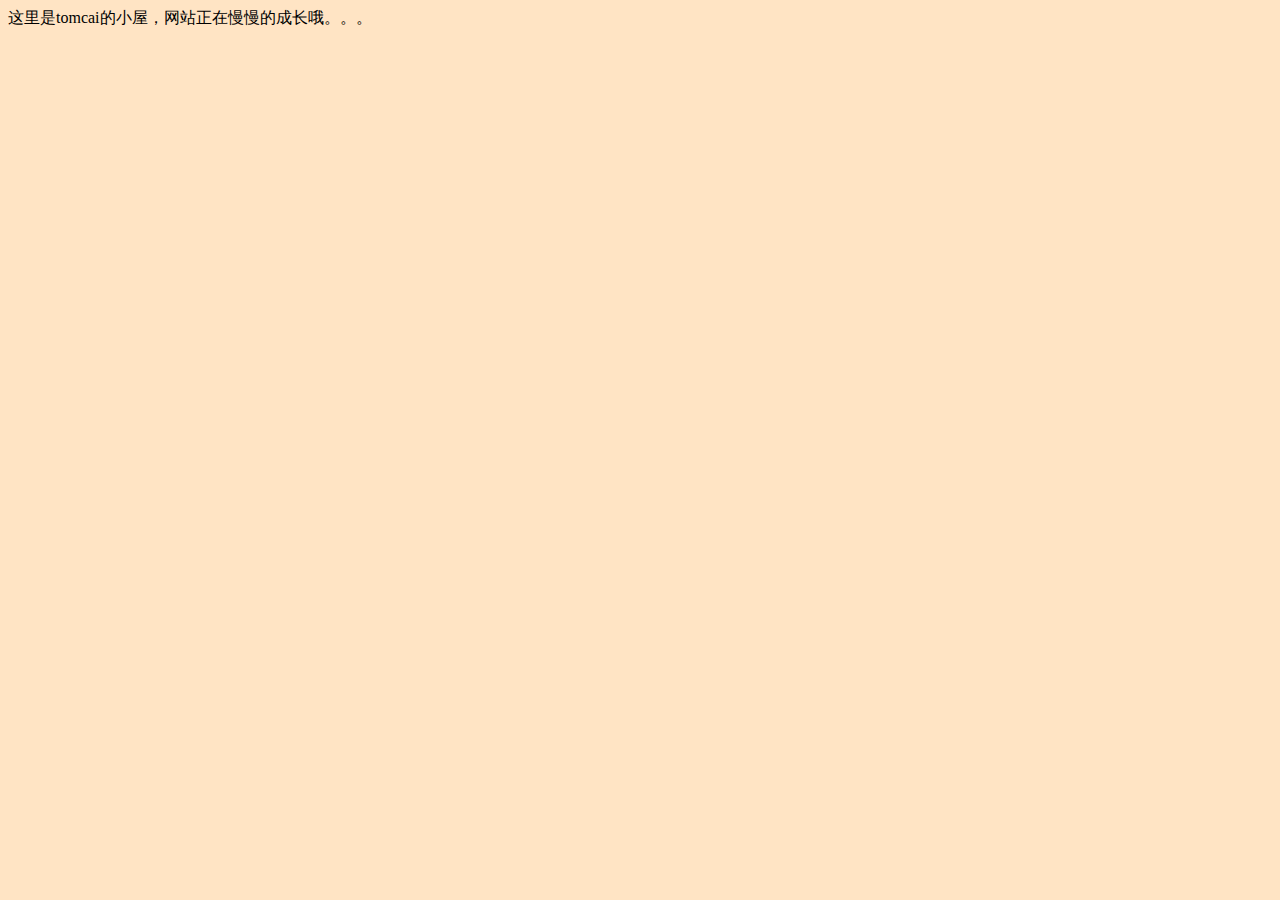
==== src/main/resources/templates/index.html @ d6c00ff4 "1.0" ====
<!DOCTYPE html>
<html lang="en" xmlns:th="http://www.thymeleaf.org">
<head>
    <meta charset="UTF-8">
    <meta name="viewport" content="width=device-width, initial-scale=1.0">
    <link rel="stylesheet" th:href="@{/css/index.css}">
    <title>tomcai的个人小屋</title>
</head>
<body style="background: bisque">
    <div class="container">这里是tomcai的小屋，网站正在慢慢的成长哦。。。</div>
</body>
</html>
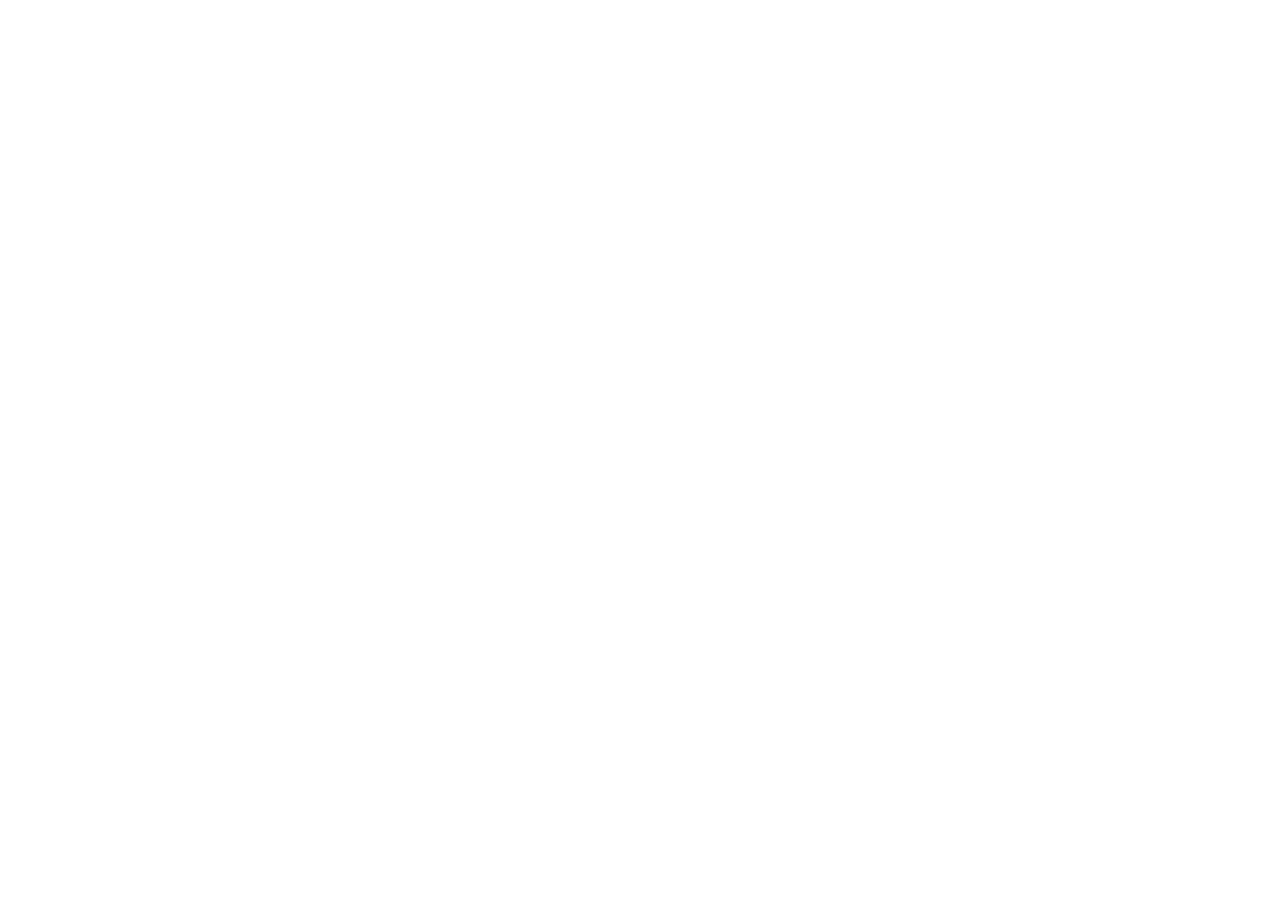
==== commit 7b47a37e: "1.1" ====
--- a/src/main/resources/templates/index.html
+++ b/src/main/resources/templates/index.html
@@ -2,11 +2,15 @@
 <html lang="en" xmlns:th="http://www.thymeleaf.org">
 <head>
     <meta charset="UTF-8">
-    <meta name="viewport" content="width=device-width, initial-scale=1.0">
+    <meta name="viewport" content="width=device-width, initial-scale=1">
+    <link rel="stylesheet" th:href="@{/bootstrap/css/bootstrap.css}">
     <link rel="stylesheet" th:href="@{/css/index.css}">
+    <link rel="stylesheet" th:href="@{/css/common.css}">
+    <script th:src="@{/bootstrap/js/jquery.js}"></script>
+    <script th:src="@{/bootstrap/js/bootstrap.js}"></script>
     <title>tomcai的个人小屋</title>
 </head>
-<body style="background: bisque">
-    <div class="container">这里是tomcai的小屋，网站正在慢慢的成长哦。。。</div>
+<body>
+<nav th:replace="~{common :: header}"></nav>
 </body>
 </html>
